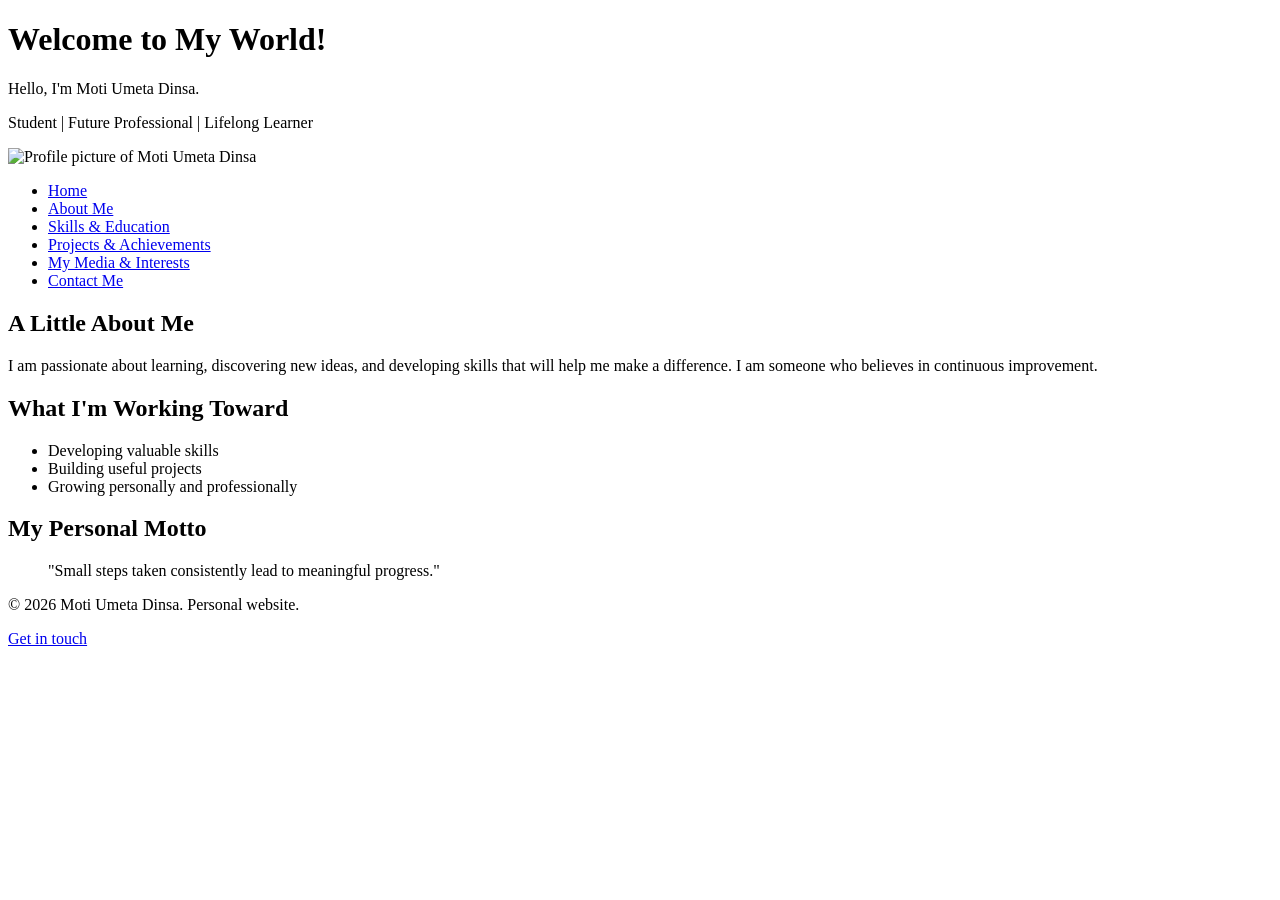
==== index.html @ b665483d "done with home page" ====
<!doctype html>
<html lang="en">
    <head>
        <meta charset="UTF-8" />
        <meta name="viewport" content="width=device-width, initial-scale=1.0" />
        <title>Moti Profile - Home</title>
    </head>
    <body>
        <header>
            <h1>Welcome to My World!</h1>
            <p>Hello, I'm Moti Umeta Dinsa.</p>
            <p>Student | Future Professional | Lifelong Learner</p>
            <img
                src="images/profile-placeholder.jpg"
                alt="Profile picture of Moti Umeta Dinsa"
                width="200"
                height="200"
            />
        </header>

        <nav>
            <ul>
                <li><a href="index.html">Home</a></li>
                <li><a href="about.html">About Me</a></li>
                <li><a href="skills.html">Skills & Education</a></li>
                <li><a href="projects.html">Projects & Achievements</a></li>
                <li><a href="media.html">My Media & Interests</a></li>
                <li><a href="contact.html">Contact Me</a></li>
            </ul>
        </nav>

        <main>
            <section>
                <h2>A Little About Me</h2>
                <p>
                    I am passionate about learning, discovering new ideas, and
                    developing skills that will help me make a difference. I am
                    someone who believes in continuous improvement.
                </p>
            </section>

            <section>
                <h2>What I'm Working Toward</h2>
                <ul>
                    <li>Developing valuable skills</li>
                    <li>Building useful projects</li>
                    <li>Growing personally and professionally</li>
                </ul>
            </section>

            <section>
                <h2>My Personal Motto</h2>
                <blockquote>
                    <p>
                        "Small steps taken consistently lead to meaningful
                        progress."
                    </p>
                </blockquote>
            </section>
        </main>

        <footer>
            <p>&copy; 2026 Moti Umeta Dinsa. Personal website.</p>
            <p><a href="contact.html">Get in touch</a></p>
        </footer>
    </body>
</html>
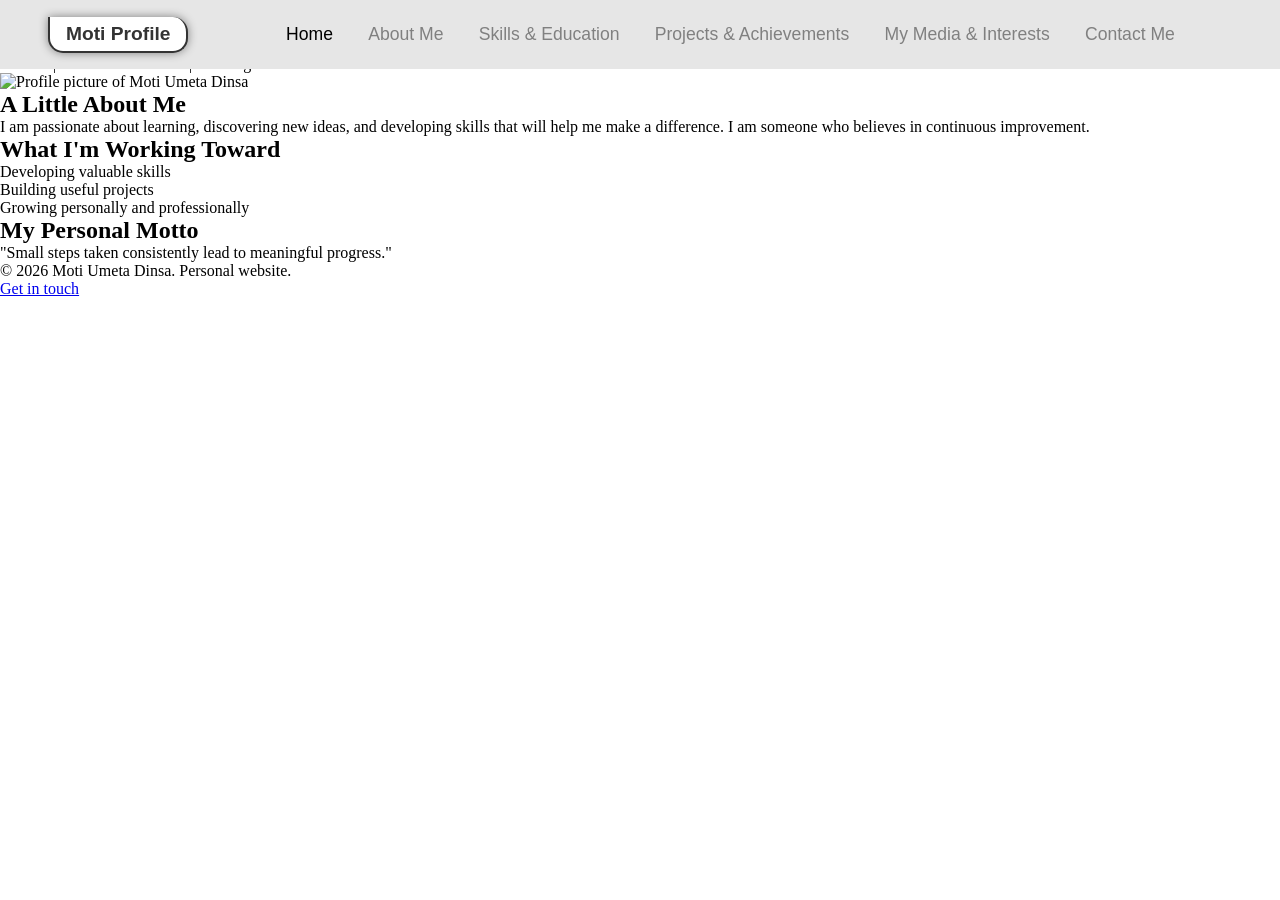
==== commit d52a3480: "added style to navigation" ====
--- a/index.html
+++ b/index.html
@@ -4,6 +4,7 @@
         <meta charset="UTF-8" />
         <meta name="viewport" content="width=device-width, initial-scale=1.0" />
         <title>Moti Profile - Home</title>
+        <link rel="stylesheet" href="styles/style.css" />
     </head>
     <body>
         <header>
@@ -19,8 +20,9 @@
         </header>
 
         <nav>
+            <div class="logo">Moti Profile</div>
             <ul>
-                <li><a href="index.html">Home</a></li>
+                <li><a href="index.html" class="active">Home</a></li>
                 <li><a href="about.html">About Me</a></li>
                 <li><a href="skills.html">Skills & Education</a></li>
                 <li><a href="projects.html">Projects & Achievements</a></li>
--- a/styles/style.css
+++ b/styles/style.css
@@ -0,0 +1,60 @@
+* {
+    margin: 0;
+    padding: 0;
+    box-sizing: border-box;
+}
+
+nav {
+    position: fixed;
+    top: 0;
+    left: 0;
+    width: 100%;
+    background-color: hsl(0, 0%, 90%);
+
+    display: flex;
+    align-items: center;
+}
+
+nav ul {
+    list-style: none;
+    display: flex;
+    align-items: center;
+    justify-content: right;
+    padding-inline: 2rem;
+}
+nav ul li {
+    padding: 1.5rem 1.1rem;
+}
+nav ul li a {
+    text-decoration: none;
+    color: hsl(0, 0%, 50%);
+    font-family: Arial, Helvetica, sans-serif;
+    transition: ease-in-out;
+    font-size: 1.1rem;
+}
+
+nav ul li a:hover {
+    color: hsl(0, 0%, 35%);
+}
+
+.active {
+    color: hsl(0, 0%, 0%);
+    /* font-weight: 600; font-weight: 600;*/
+}
+
+.logo {
+    color: hsl(0, 0%, 20%);
+    font-weight: 700;
+    font-family: Arial, Helvetica, sans-serif;
+    font-size: 1.2em;
+    margin-inline: 3rem;
+    border: 2px solid hsl(0, 0%, 20%);
+    background-color: white;
+    border-top-right-radius: 15px;
+    border-bottom-left-radius: 15px;
+    border-bottom-right-radius: 15px;
+    border-top: 15px;
+    box-shadow: 0 0 10px hsl(0, 0%, 50%);
+    padding: 6px 16px;
+    cursor: pointer;
+}
